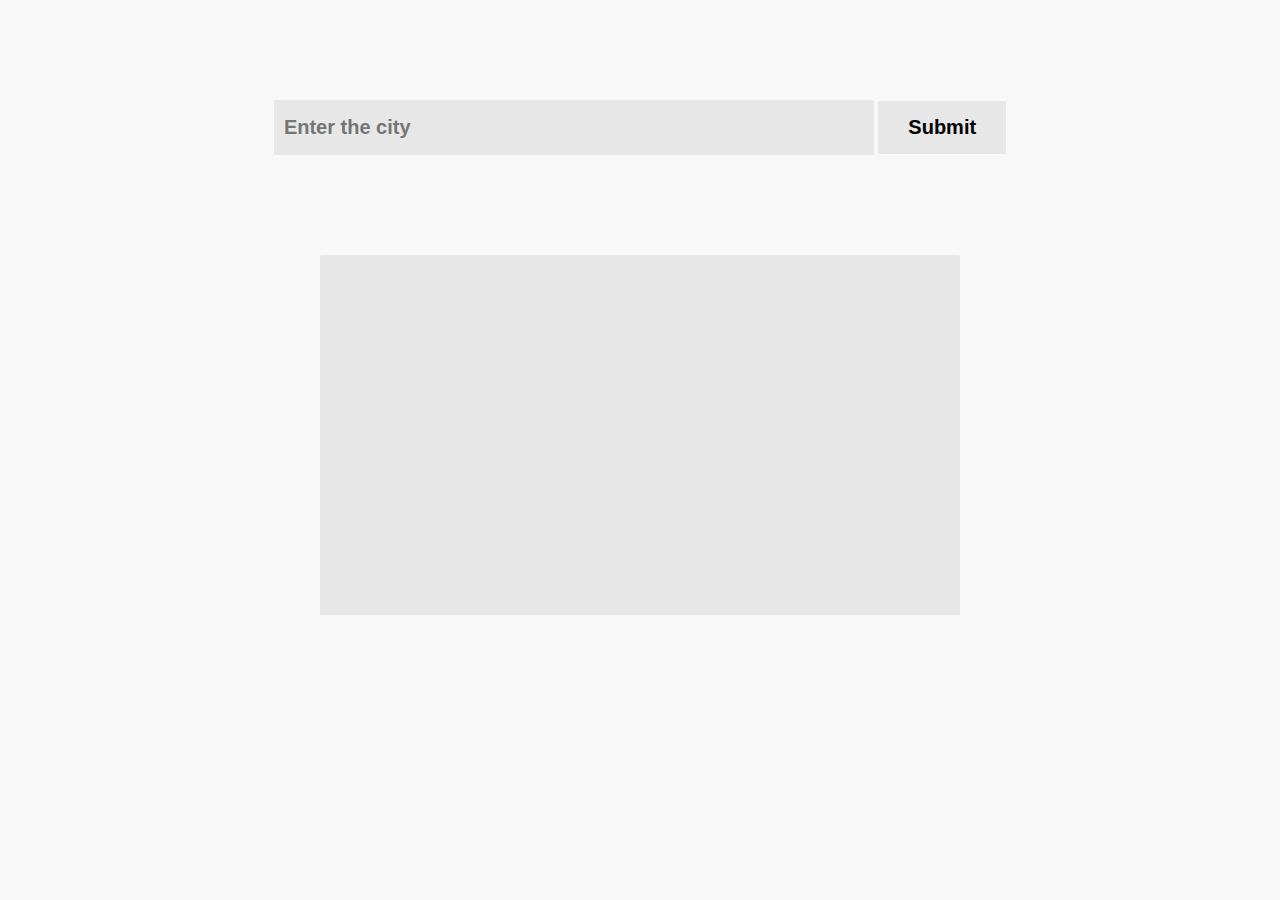
==== weatherApp.html @ de56d80d "got basic weather app working needs better styling" ====
<!DOCTYPE html>
<html lang="en">
<head>
    <meta charset="UTF-8">
    <meta name="viewport" content="width=device-width, initial-scale=1.0">
    <title>Document</title>
    <link rel="stylesheet" href="styleApp.css">
</head>
<body>
    <!-- <div class="main">
    <div class="header">
      <h1>OpenWeatherMap API</h1>
      <p>Enter any city name in the input box below to get the data</p>
    </div> -->
  
    <div class="input">
        <input type="text" placeholder="Enter the city" class="input_text">
        <input type="submit" value="Submit" class="submit">
      </div>
    </div>
  
    <div class="container">
      <div class="card">
        <h1 class="name" id="name"></h1>
        <p class="temp"></p>
        <p class="clouds"></p>
        <p class="desc"></p>
      </div>
    </div>
  <script src="weatherFunction.js"></script>
</body>
</html>
---- styleApp.css ----
*{
    margin:0;
    padding: 0;
    box-sizing: border-box;
  }
  
  body{
    font-family: "Nunito",sans-serif;
    background: #f8f8f8;
  }
  
  .input{
    text-align: center;
    margin: 100px auto;
  }
  
  input[type="submit"]{
    padding: 15px 30px;
    background: #e7e7e7;
    border: none;
    border-radius: 1px;
    font-family: "Nunito",sans-serif;
    font-weight:bold;
    font-size: 20px;
  }
  
  .input input[type="text"]{
    width: 600px;
    height: 55px;
    padding: 5px 10px;
    background: #e7e7e7;
    border: none;
    border-radius: 1px;
    font-family: "Nunito",sans-serif;
    font-weight:bold;
    font-size: 20px;
  }
  
  .card{
    width: 50%;
    background: #e7e7e7;
    height: 40vh;
    margin: 50px auto;
    border-radius: 2px;
  }
  
  
  .close{
    float: right;
    margin-top: -2px;
    cursor: pointer;
    margin-right: 20px;
  }
  
  .card h1{
    padding: 5px 0;
    text-align: center;
  }
  
  .card p{
    text-align: center;
    margin:40px 0;
    font-size:20px;
  }
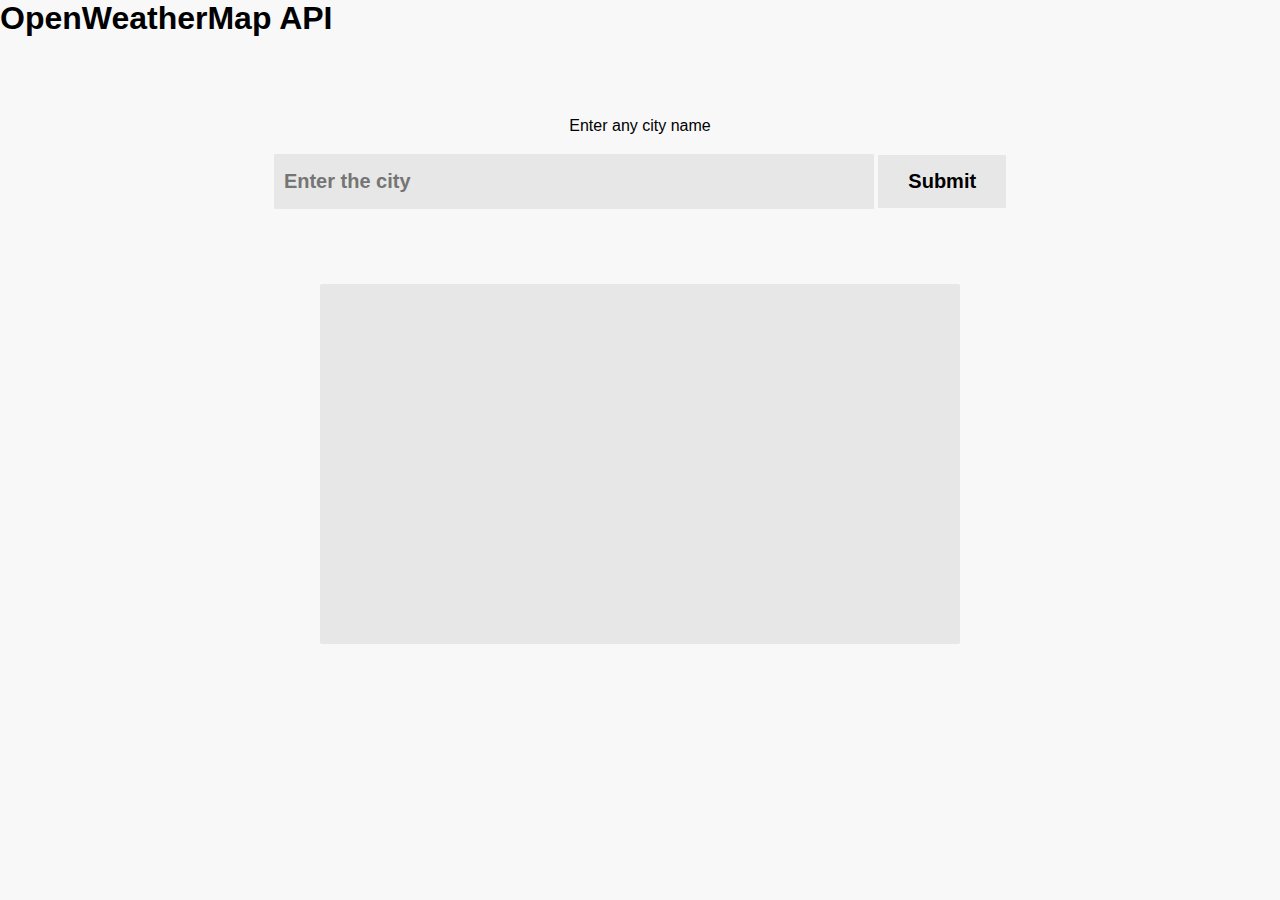
==== commit dd33b529: "update js to get farenheit temp displayed" ====
--- a/weatherApp.html
+++ b/weatherApp.html
@@ -7,18 +7,18 @@
     <link rel="stylesheet" href="styleApp.css">
 </head>
 <body>
-    <!-- <div class="main">
-    <div class="header">
-      <h1>OpenWeatherMap API</h1>
-      <p>Enter any city name in the input box below to get the data</p>
-    </div> -->
-  
-    <div class="input">
+    <div class="main">
+      <div class="header">
+        <h1>OpenWeatherMap API</h1>
+      </div>
+      <!--input API search info-->
+      <div class="input">
+        <p>Enter any city name</p>
         <input type="text" placeholder="Enter the city" class="input_text">
         <input type="submit" value="Submit" class="submit">
       </div>
     </div>
-  
+    <!--retrieved information from API-->
     <div class="container">
       <div class="card">
         <h1 class="name" id="name"></h1>
--- a/styleApp.css
+++ b/styleApp.css
@@ -1,64 +1,69 @@
 *{
-    margin:0;
-    padding: 0;
-    box-sizing: border-box;
-  }
+  margin:0;
+  padding: 0;
+  box-sizing: border-box;
+}
   
-  body{
-    font-family: "Nunito",sans-serif;
-    background: #f8f8f8;
-  }
+body{
+  font-family: "Nunito",sans-serif;
+  background: #f8f8f8;
+}
+
+p{
+  padding: 5px;
+}
   
-  .input{
-    text-align: center;
-    margin: 100px auto;
-  }
+.input{
+  text-align: center;
+  margin: 75px auto;
+}
   
-  input[type="submit"]{
-    padding: 15px 30px;
-    background: #e7e7e7;
-    border: none;
-    border-radius: 1px;
-    font-family: "Nunito",sans-serif;
-    font-weight:bold;
-    font-size: 20px;
-  }
+input[type="submit"]{
+  margin-top: 15px;
+  padding: 15px 30px;
+  background: #e7e7e7;
+  border: none;
+  border-radius: 1px;
+  font-family: "Nunito",sans-serif;
+  font-weight:bold;
+  font-size: 20px;
+}
   
-  .input input[type="text"]{
-    width: 600px;
-    height: 55px;
-    padding: 5px 10px;
-    background: #e7e7e7;
-    border: none;
-    border-radius: 1px;
-    font-family: "Nunito",sans-serif;
-    font-weight:bold;
-    font-size: 20px;
-  }
+.input input[type="text"]{
+  width: 600px;
+  height: 55px;
+  padding: 5px 10px;
+  background: #e7e7e7;
+  border: none;
+  border-radius: 1px;
+  font-family: "Nunito",sans-serif;
+  font-weight:bold;
+  font-size: 20px;
+}
   
-  .card{
-    width: 50%;
-    background: #e7e7e7;
-    height: 40vh;
-    margin: 50px auto;
-    border-radius: 2px;
-  }
+.card{
+  width: 50%;
+  background: #e7e7e7;
+  height: 40vh;
+  margin: 50px auto;
+  border-radius: 2px;
+}
   
   
-  .close{
-    float: right;
-    margin-top: -2px;
-    cursor: pointer;
-    margin-right: 20px;
-  }
+.close{
+  float: right;
+  margin-top: -2px;
+  cursor: pointer;
+  margin-right: 20px;
+}
   
-  .card h1{
-    padding: 5px 0;
-    text-align: center;
-  }
+.card h1{
+  padding: 5px 0;
+  text-align: center;
+}
   
-  .card p{
-    text-align: center;
-    margin:40px 0;
-    font-size:20px;
-  }+.card p{
+  text-align: center;
+  margin:15px 0;
+  font-size:20px;
+}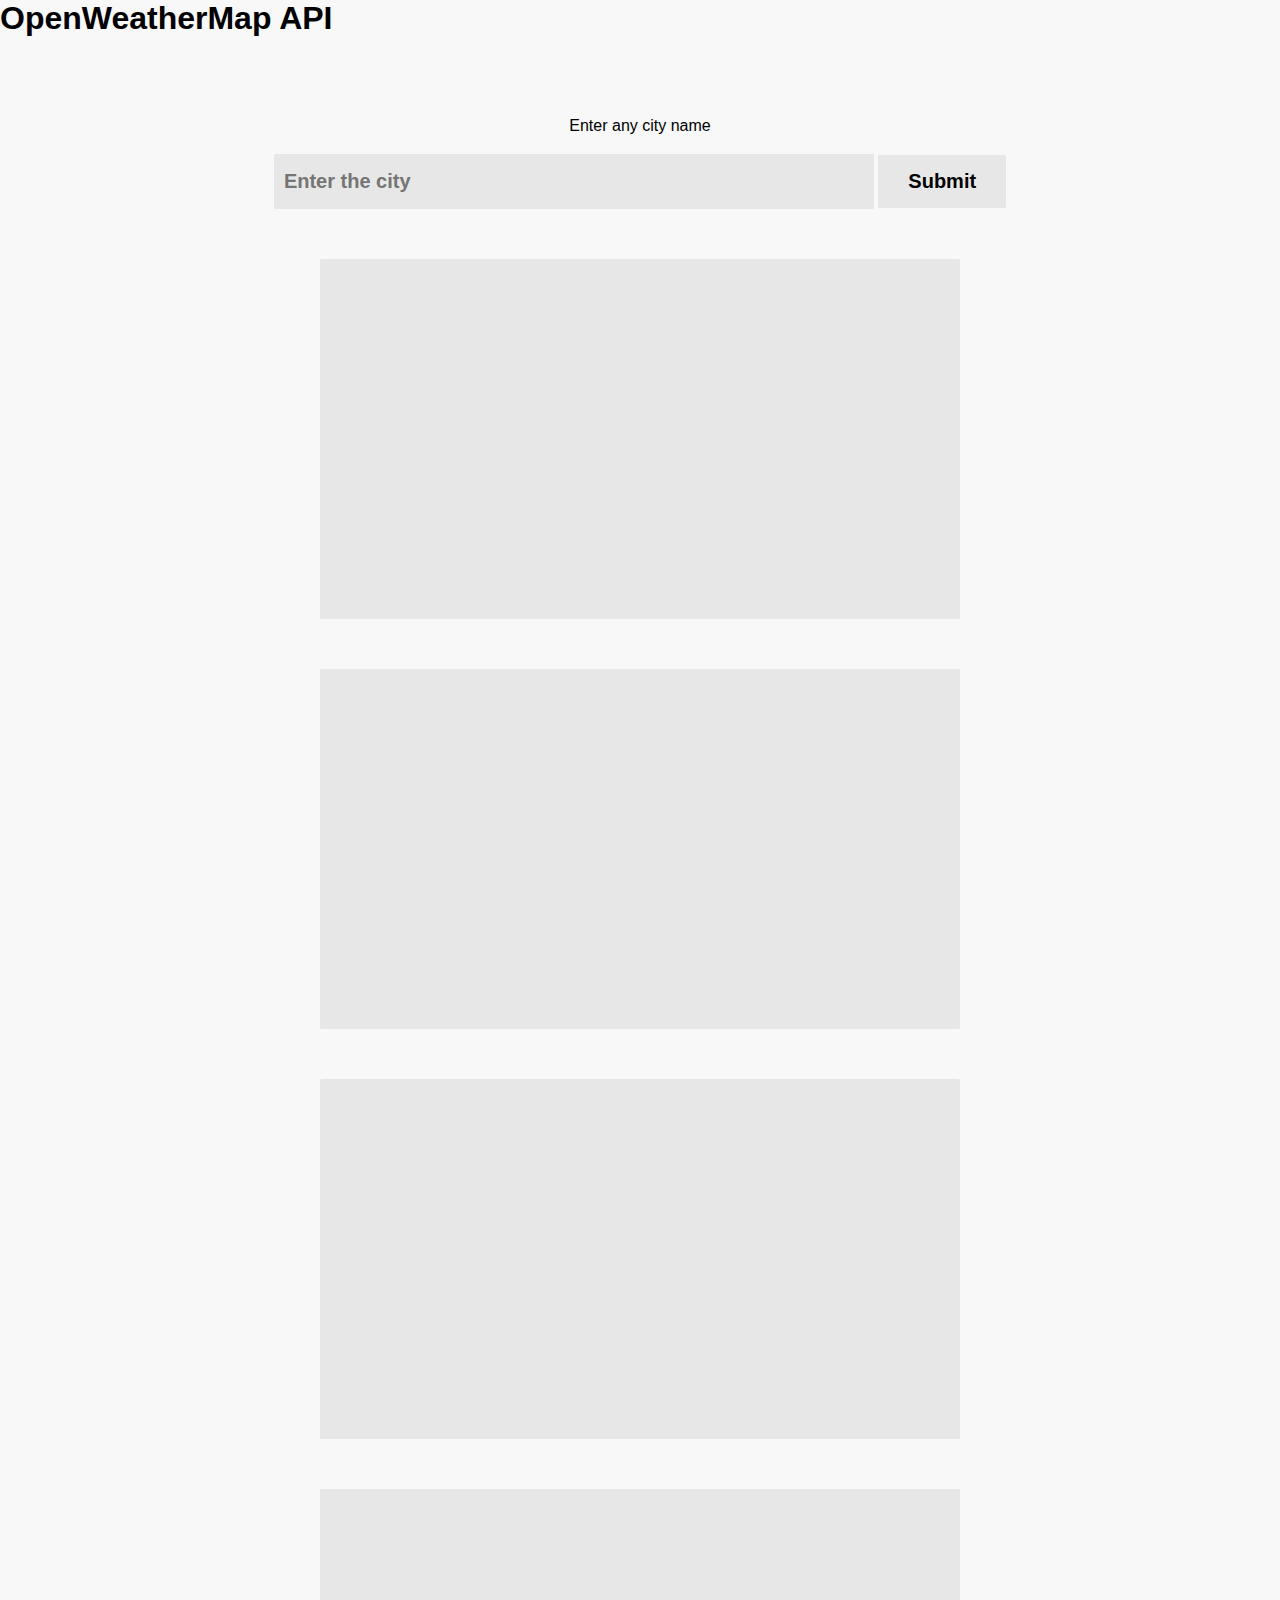
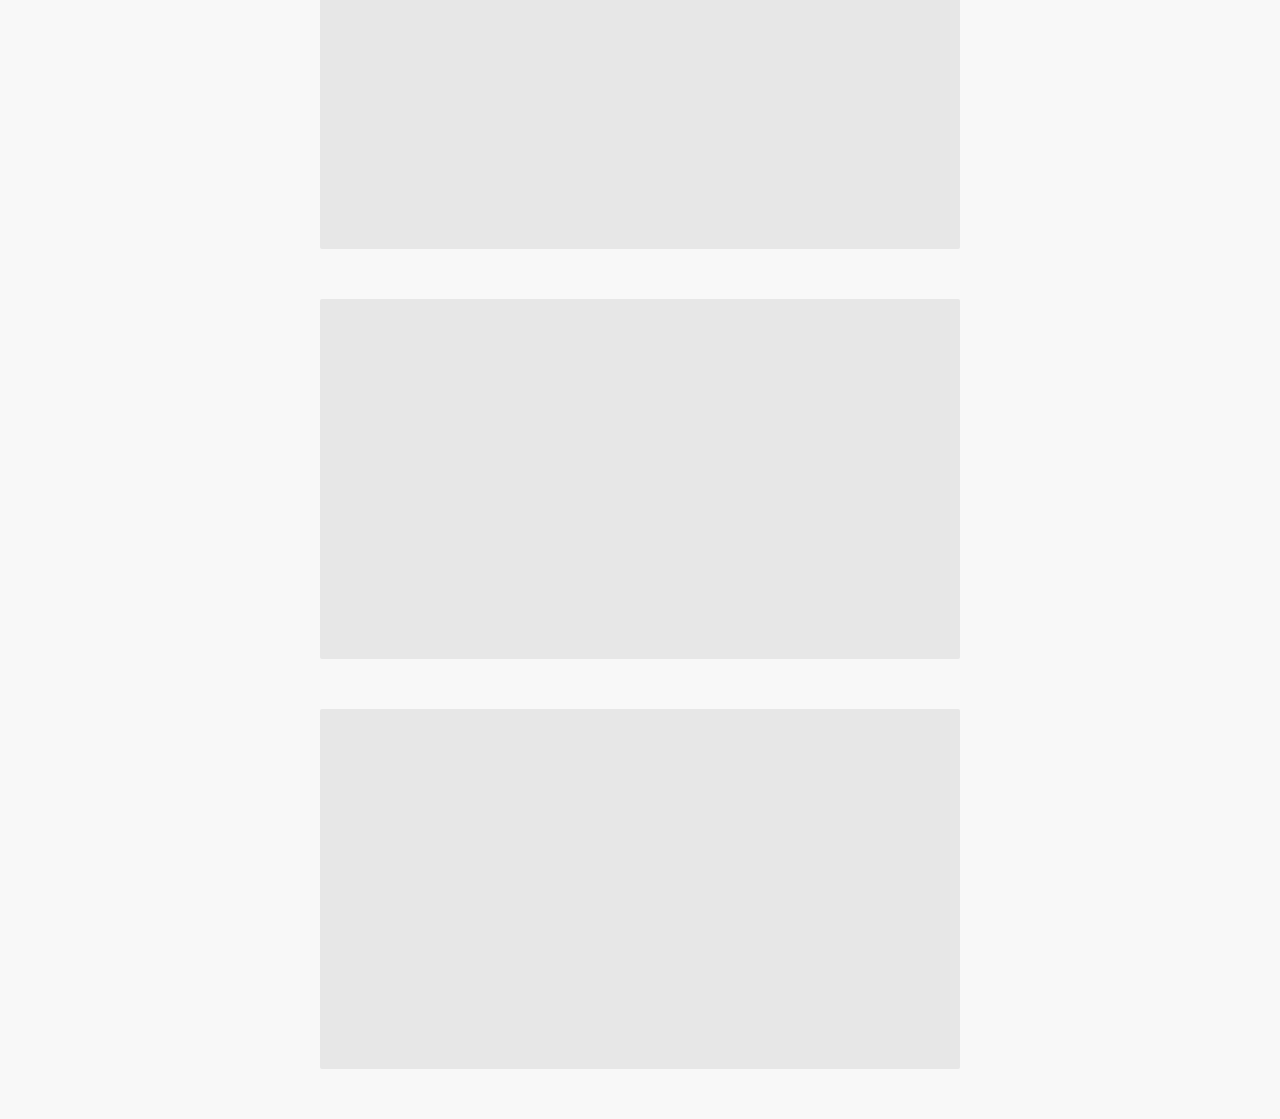
==== commit a332ae0f: "update app to pull forecast. having trouble with result after new code added. seeking assistance" ====
--- a/weatherApp.html
+++ b/weatherApp.html
@@ -4,7 +4,9 @@
     <meta charset="UTF-8">
     <meta name="viewport" content="width=device-width, initial-scale=1.0">
     <title>Document</title>
+    <link rel="stylesheet" href="https://stackpath.bootstrapcdn.com/bootstrap/4.5.0/css/bootstrap.min.css" integrity="sha384-9aIt2nRpC12Uk9gS9baDl411NQApFmC26EwAOH8WgZl5MYYxFfc+NcPb1dKGj7Sk" crossorigin="anonymous">
     <link rel="stylesheet" href="styleApp.css">
+    <!--bootstrap link-->
 </head>
 <body>
     <div class="main">
@@ -18,7 +20,7 @@
         <input type="submit" value="Submit" class="submit">
       </div>
     </div>
-    <!--retrieved information from API-->
+    <!--retrieved information from API for WEATHER-->
     <div class="container">
       <div class="card">
         <h1 class="name" id="name"></h1>
@@ -27,6 +29,49 @@
         <p class="desc"></p>
       </div>
     </div>
+    <div>
+      <!--retrieved information from API for FORECAST-->
+      <div class="card-group">
+        <!--DAY1-->
+        <div class="card">
+          <p class="dateA" id="date"></p>
+          <p class="tempA"></p>
+          <p class="minMaxA" id="smallTemp"></p>
+          <p class="windA"></p>
+          <div class="card-footer">
+            <small class="text-muted feelsA"></small>
+          </div>
+        </div>
+        <!--DAY2-->
+        <div class="card">
+          <p class="dateB" id="date"></p>
+          <p class="tempB"></p>
+          <p class="minMaxB" id="smallTemp"></p>
+          <p class="wind"></p>
+        </div>
+        <!--DAY3-->
+        <div class="card">
+          <p class="dateC" id="date"></p>
+          <p class="tempC"></p>
+          <p class="minMaxC" id="smallTemp"></p>
+          <p class="wind"></p>
+        </div>
+        <!--DAY4-->
+        <div class="card">
+          <p class="dateD" id="date"></p>
+          <p class="tempD"></p>
+          <p class="minMaxD" id="smallTemp"></p>
+          <p class="wind"></p>
+        </div>
+        <!--DAY5-->
+        <div class="card">
+          <p class="dateE" id="date"></p>
+          <p class="tempE"></p>
+          <p class="minMaxE" id="smallTemp"></p>
+          <p class="wind"></p>
+        </div>
+      </div>
+    </div>
   <script src="weatherFunction.js"></script>
 </body>
 </html>--- a/styleApp.css
+++ b/styleApp.css
@@ -16,6 +16,7 @@
 .input{
   text-align: center;
   margin: 75px auto;
+  margin-bottom: 25px;
 }
   
 input[type="submit"]{
@@ -66,4 +67,9 @@
   text-align: center;
   margin:15px 0;
   font-size:20px;
+}
+
+.card-group{
+  justify-content: space-evenly;
+
 }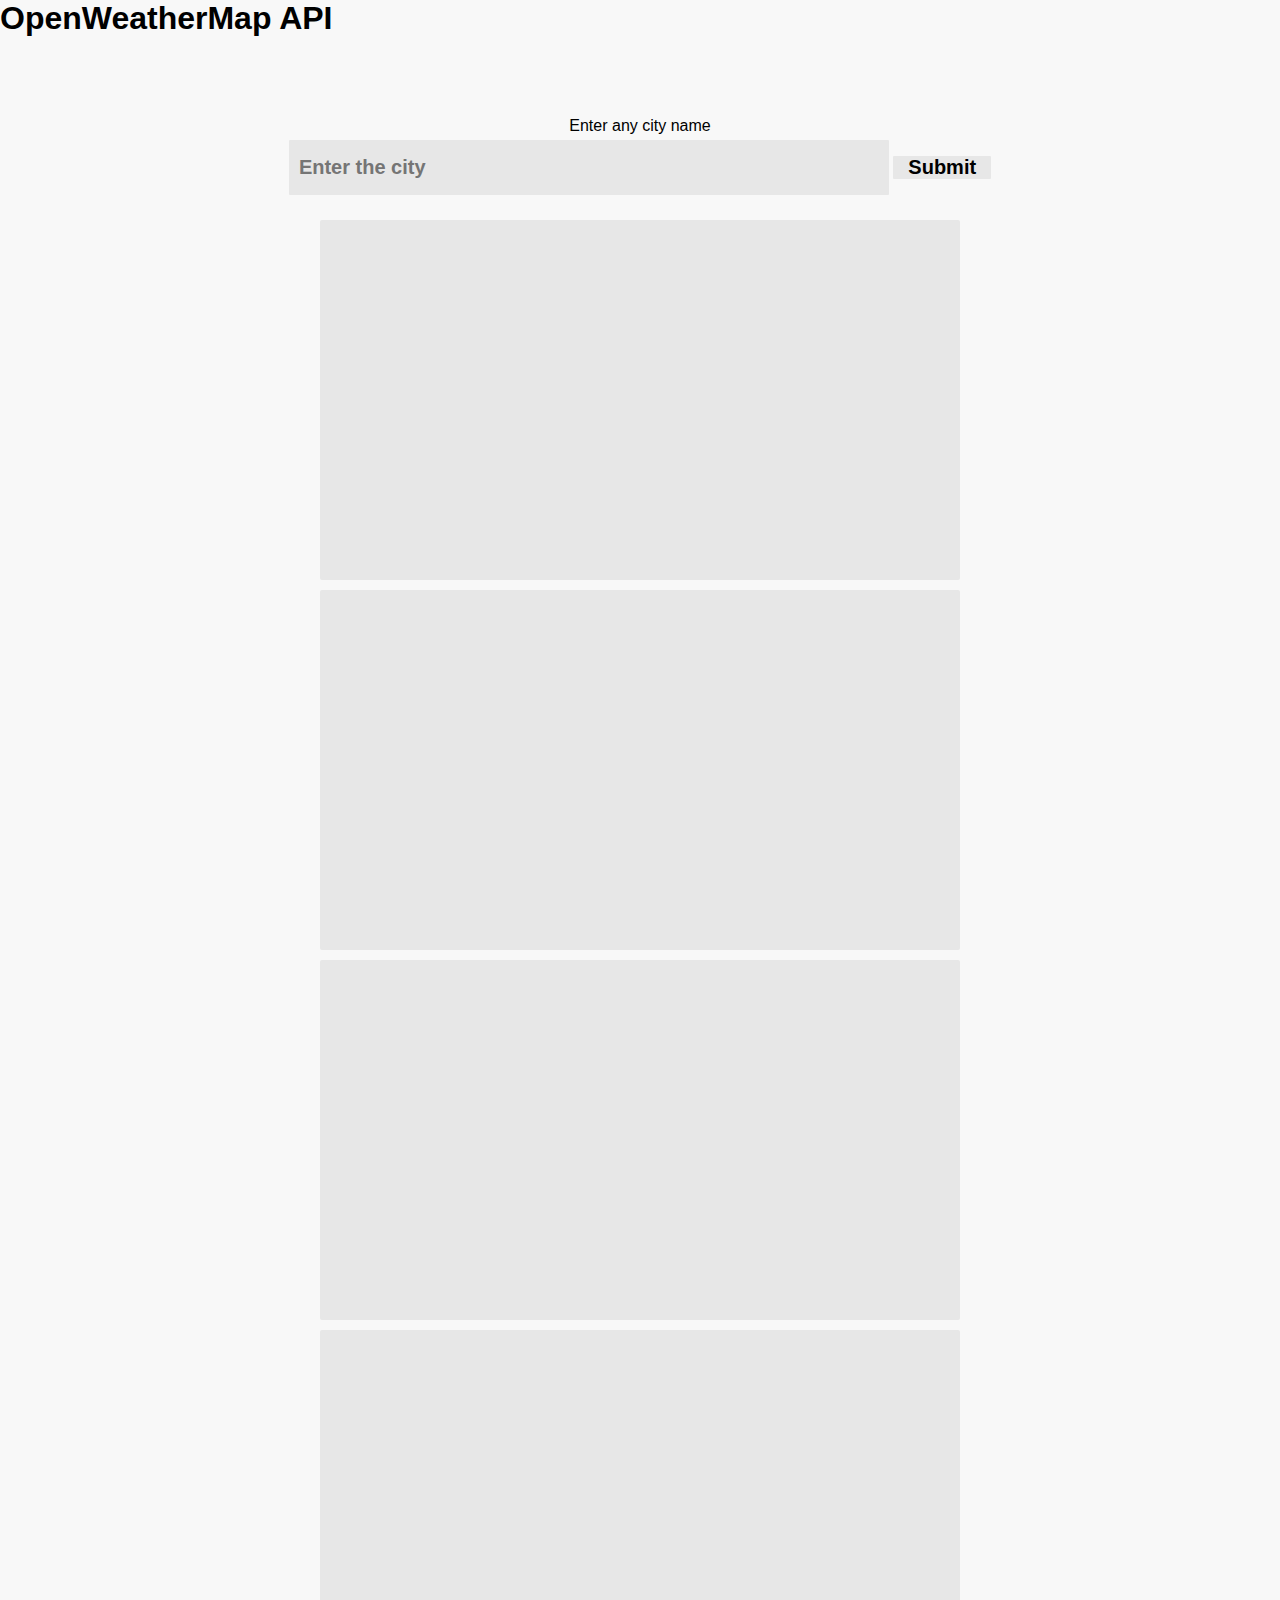
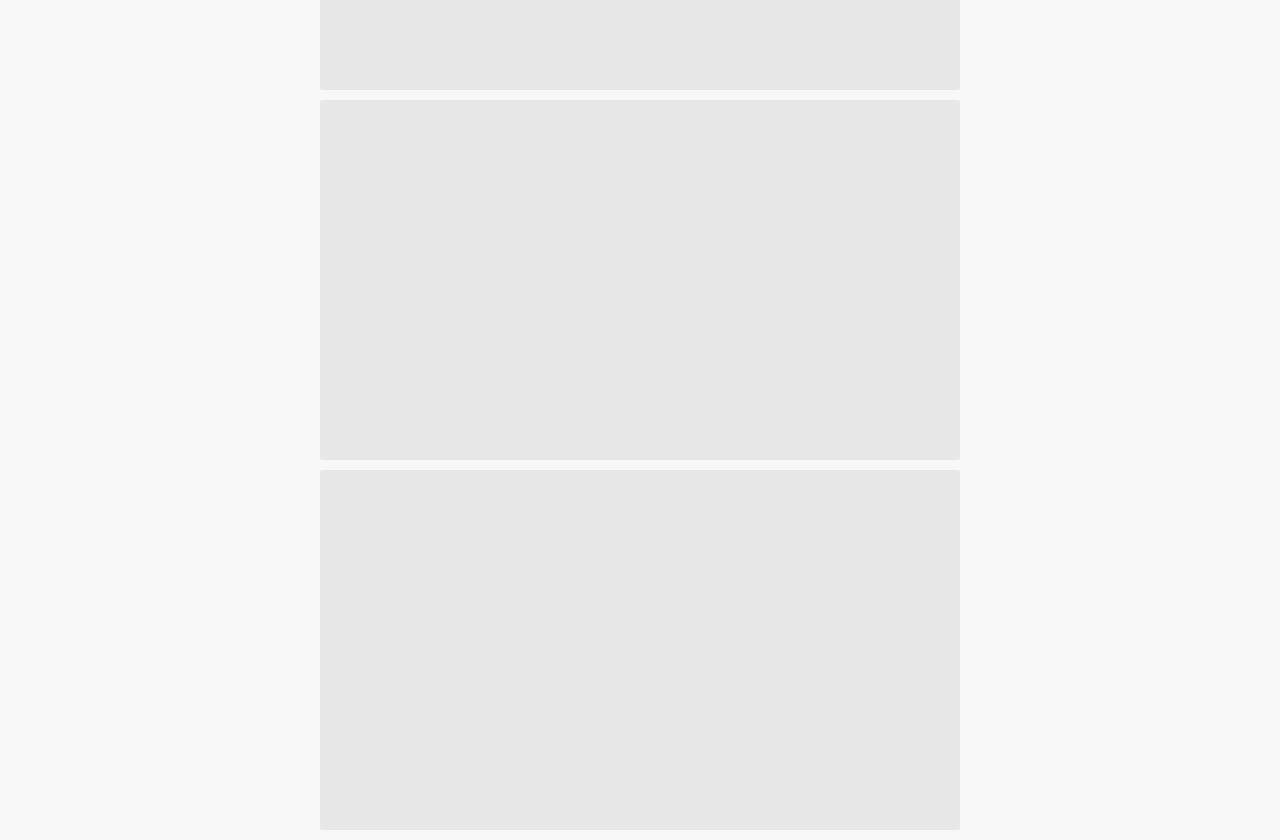
==== commit 7f024180: "basic info pulled trouble with uv index and icons/will style later" ====
--- a/weatherApp.html
+++ b/weatherApp.html
@@ -25,10 +25,13 @@
       <div class="card">
         <h1 class="name" id="name"></h1>
         <p class="temp"></p>
+        <p class="minMax"></p>
         <p class="clouds"></p>
         <p class="desc"></p>
+        <p class="latLon"></p>
       </div>
     </div>
+
     <div>
       <!--retrieved information from API for FORECAST-->
       <div class="card-group">
@@ -36,6 +39,7 @@
         <div class="card">
           <p class="dateA" id="date"></p>
           <p class="tempA"></p>
+          <p class="descA"></p>
           <p class="minMaxA" id="smallTemp"></p>
           <p class="windA"></p>
           <div class="card-footer">
@@ -46,29 +50,45 @@
         <div class="card">
           <p class="dateB" id="date"></p>
           <p class="tempB"></p>
+          <p class="descB"></p>
           <p class="minMaxB" id="smallTemp"></p>
-          <p class="wind"></p>
+          <p class="windB"></p>
+          <div class="card-footer">
+            <small class="text-muted feelsB"></small>
+          </div>
         </div>
         <!--DAY3-->
         <div class="card">
           <p class="dateC" id="date"></p>
           <p class="tempC"></p>
+          <p class="descC"></p>
           <p class="minMaxC" id="smallTemp"></p>
-          <p class="wind"></p>
+          <p class="windC"></p>
+          <div class="card-footer">
+            <small class="text-muted feelsC"></small>
+          </div>
         </div>
         <!--DAY4-->
         <div class="card">
           <p class="dateD" id="date"></p>
           <p class="tempD"></p>
+          <p class="descD"></p>
           <p class="minMaxD" id="smallTemp"></p>
-          <p class="wind"></p>
+          <p class="windD"></p>
+          <div class="card-footer">
+            <small class="text-muted feelsD"></small>
+          </div>
         </div>
         <!--DAY5-->
         <div class="card">
           <p class="dateE" id="date"></p>
           <p class="tempE"></p>
+          <p class="descE"></p>
           <p class="minMaxE" id="smallTemp"></p>
-          <p class="wind"></p>
+          <p class="windE"></p>
+          <div class="card-footer">
+            <small class="text-muted feelsE"></small>
+          </div>
         </div>
       </div>
     </div>
--- a/styleApp.css
+++ b/styleApp.css
@@ -21,7 +21,7 @@
   
 input[type="submit"]{
   margin-top: 15px;
-  padding: 15px 30px;
+  padding: 0px 15px;
   background: #e7e7e7;
   border: none;
   border-radius: 1px;
@@ -46,7 +46,7 @@
   width: 50%;
   background: #e7e7e7;
   height: 40vh;
-  margin: 50px auto;
+  margin: 10px auto;
   border-radius: 2px;
 }
   
@@ -65,11 +65,14 @@
   
 .card p{
   text-align: center;
-  margin:15px 0;
-  font-size:20px;
+  margin: 2px 0;
+  font-size: 10px;
+}
 }
 
 .card-group{
   justify-content: space-evenly;
+  margin
+
 
 }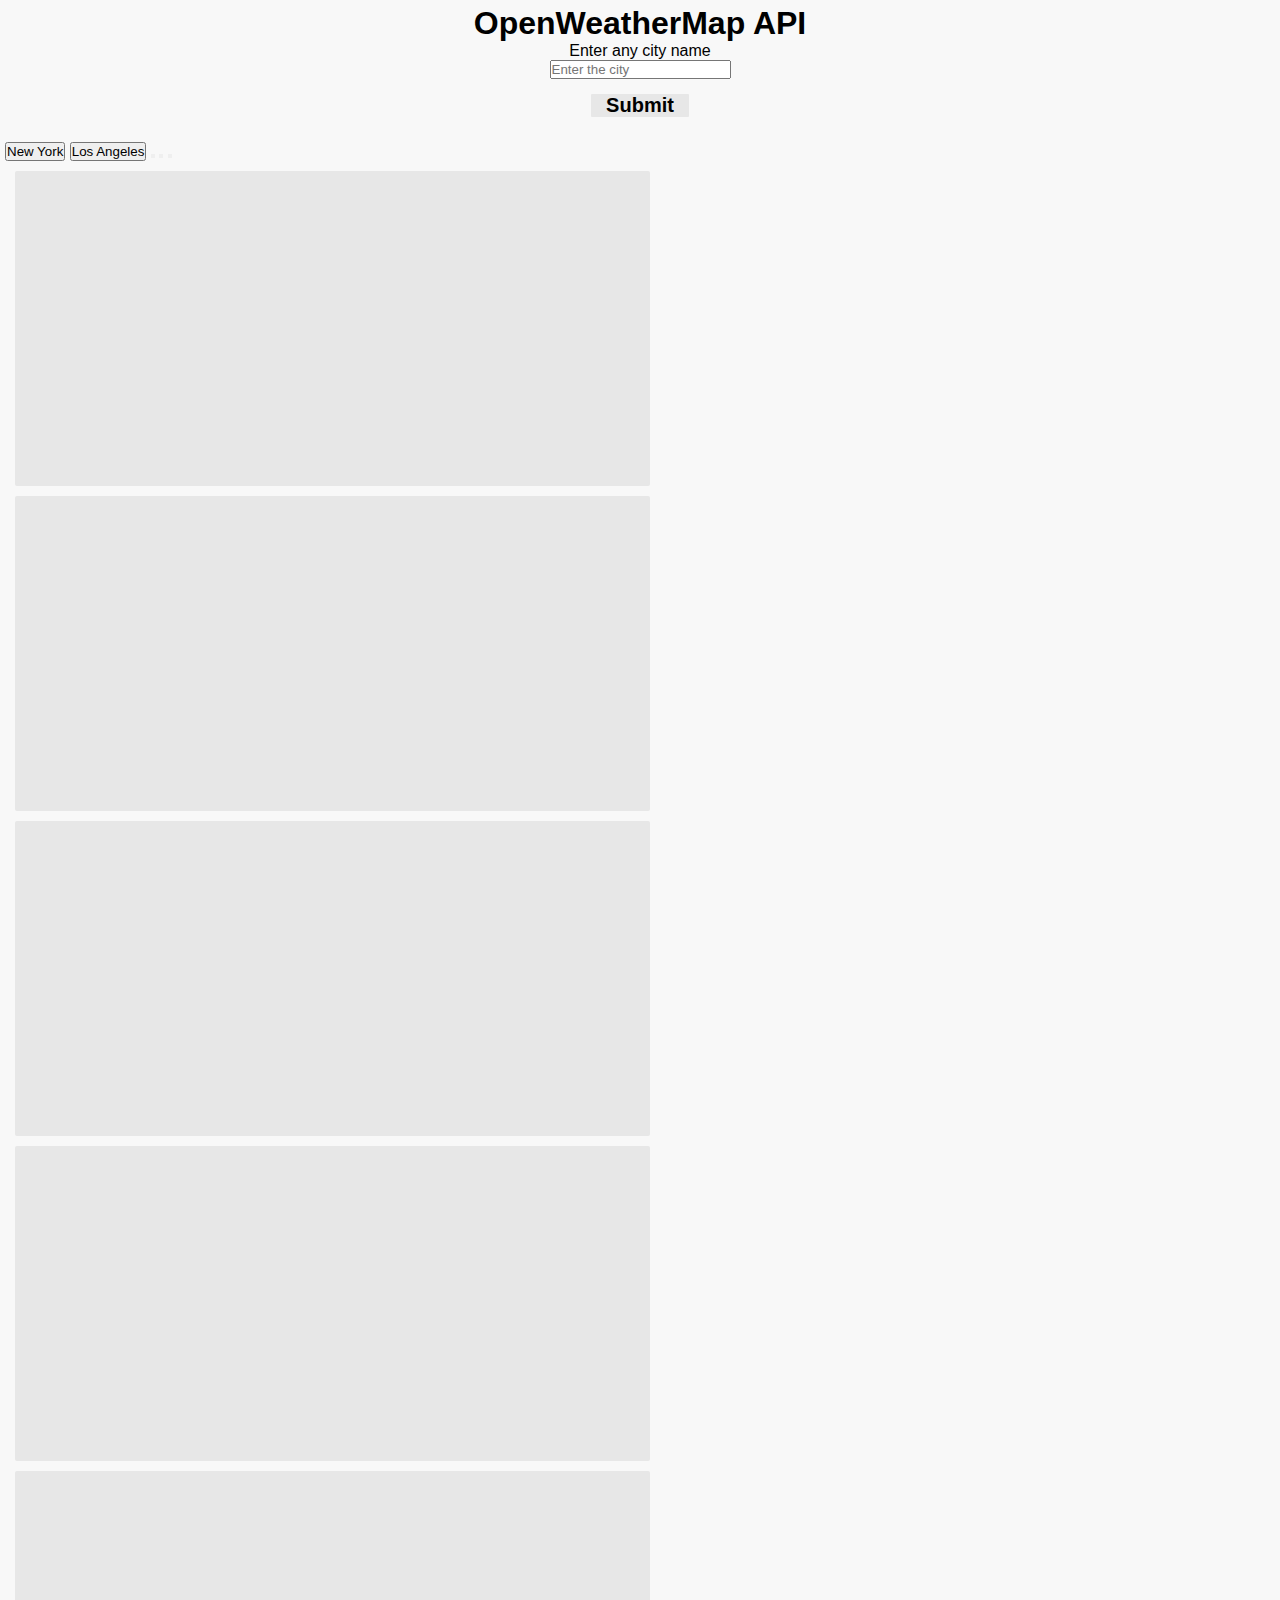
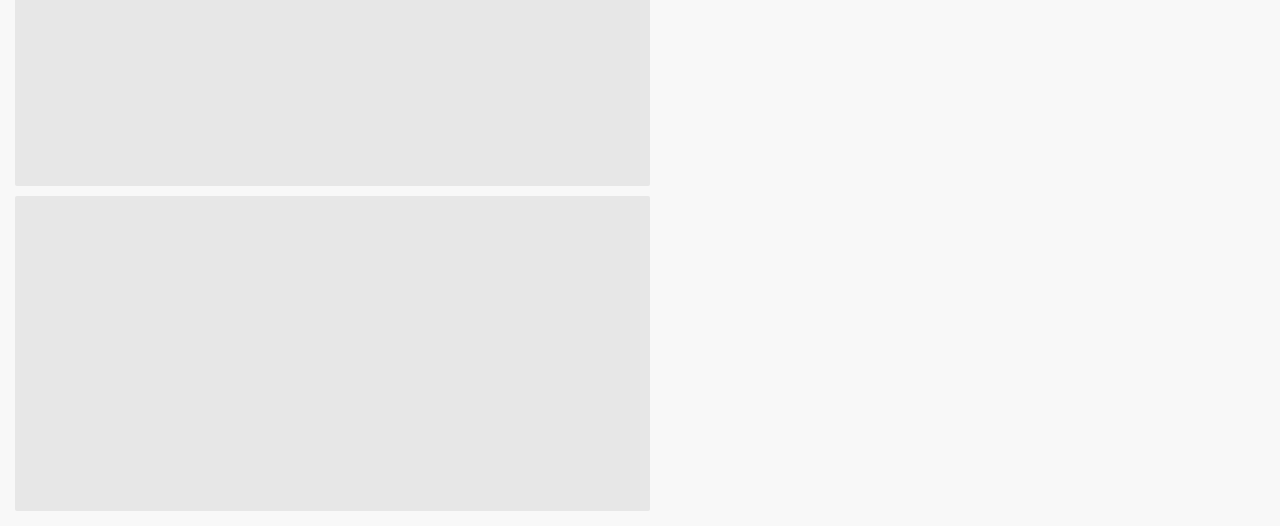
==== commit bc67a0f8: "all base reqs done/ just styling left" ====
--- a/weatherApp.html
+++ b/weatherApp.html
@@ -17,21 +17,31 @@
       <div class="input">
         <p>Enter any city name</p>
         <input type="text" placeholder="Enter the city" class="input_text">
+        <div></div>
         <input type="submit" value="Submit" class="submit">
       </div>
     </div>
     <!--retrieved information from API for WEATHER-->
     <div class="container">
+      <!--PRESET LOCATION BUTTONS-->
+      <div class="row">
+        <button>New York</button>
+        <button>Los Angeles</button>
+        <button></button>
+        <button></button>
+        <button></button>
+      </div>
+      
       <div class="card">
         <h1 class="name" id="name"></h1>
+        <img id="clouds" src=""></img>
         <p class="temp"></p>
         <p class="minMax"></p>
-        <p class="clouds"></p>
         <p class="desc"></p>
+        <p id="uvIndex"></p>
         <p class="latLon"></p>
       </div>
     </div>
-
     <div>
       <!--retrieved information from API for FORECAST-->
       <div class="card-group">
--- a/styleApp.css
+++ b/styleApp.css
@@ -7,15 +7,26 @@
 body{
   font-family: "Nunito",sans-serif;
   background: #f8f8f8;
+  padding: 5px;
+}
+#clouds{
+  width: 25%;
+  margin: auto;
+  margin: 0px;
+  align-self: center;
+}
+h1{
+  text-align: center;
+  font-size: 32px;
+  margin: 0px;
+}
+p{
+  padding: 0px;
 }
 
-p{
-  padding: 5px;
-}
-  
 .input{
   text-align: center;
-  margin: 75px auto;
+  margin: auto;
   margin-bottom: 25px;
 }
   
@@ -30,7 +41,7 @@
   font-size: 20px;
 }
   
-.input input[type="text"]{
+.input input[type="text"]s{
   width: 600px;
   height: 55px;
   padding: 5px 10px;
@@ -45,9 +56,11 @@
 .card{
   width: 50%;
   background: #e7e7e7;
-  height: 40vh;
-  margin: 10px auto;
+  height: 35vh;
   border-radius: 2px;
+  padding: 5px;
+  margin: 10px;
+  
 }
   
   
@@ -68,11 +81,36 @@
   margin: 2px 0;
   font-size: 10px;
 }
+
+.card-group{
+  justify-content: center;
 }
 
-.card-group{
-  justify-content: space-evenly;
-  margin
+.card-footer{
+  padding: 0px;
+  text-align: center;
+  font-size: 12px;
+}
 
+.good{
+  background-color: yellow;
+  color: black;
+}
+.ok{
+  background-color: green;
+  color: white;
+}
+.bad{
+  background-color: red;
+  color: black;
+}
+
+@media screen(max-width: 320px){
+  
+}
+@media screen(max-width: 360px){
+
+}
+@media screen(max-width: 411px){
 
 }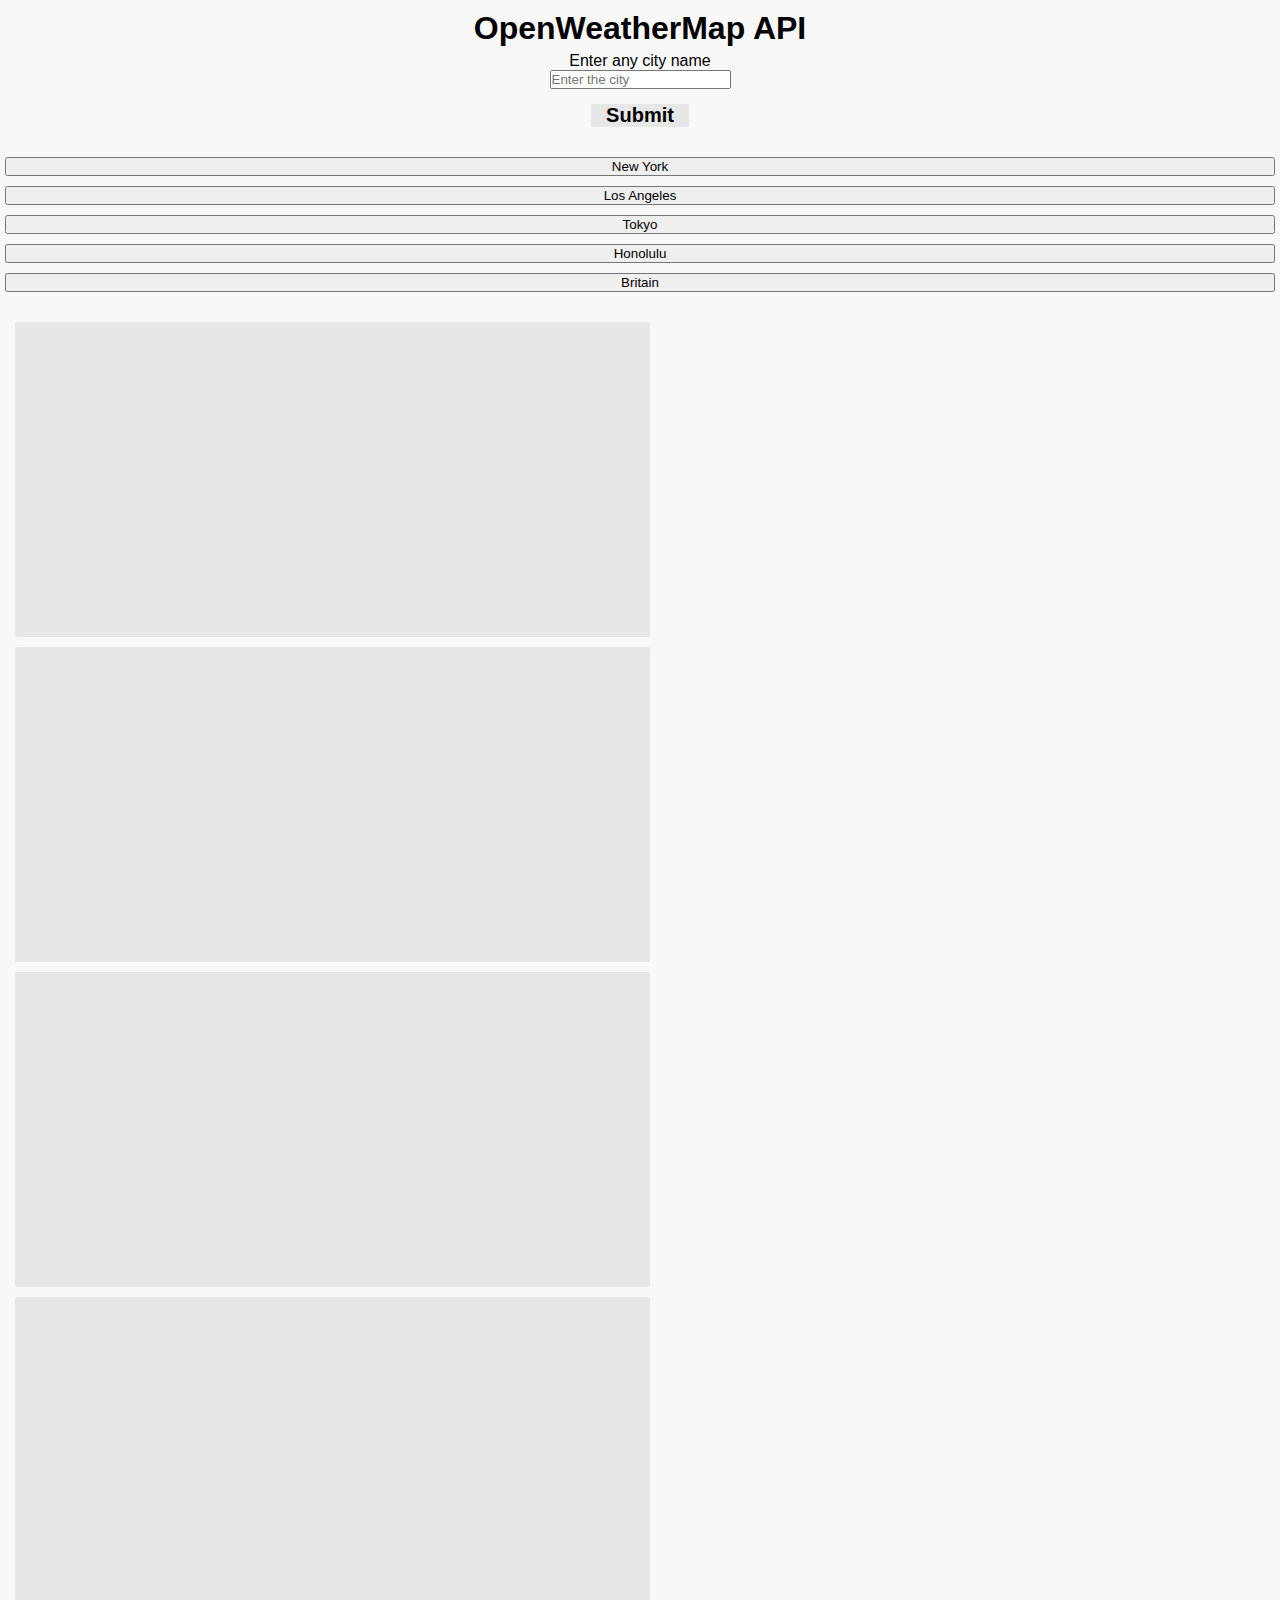
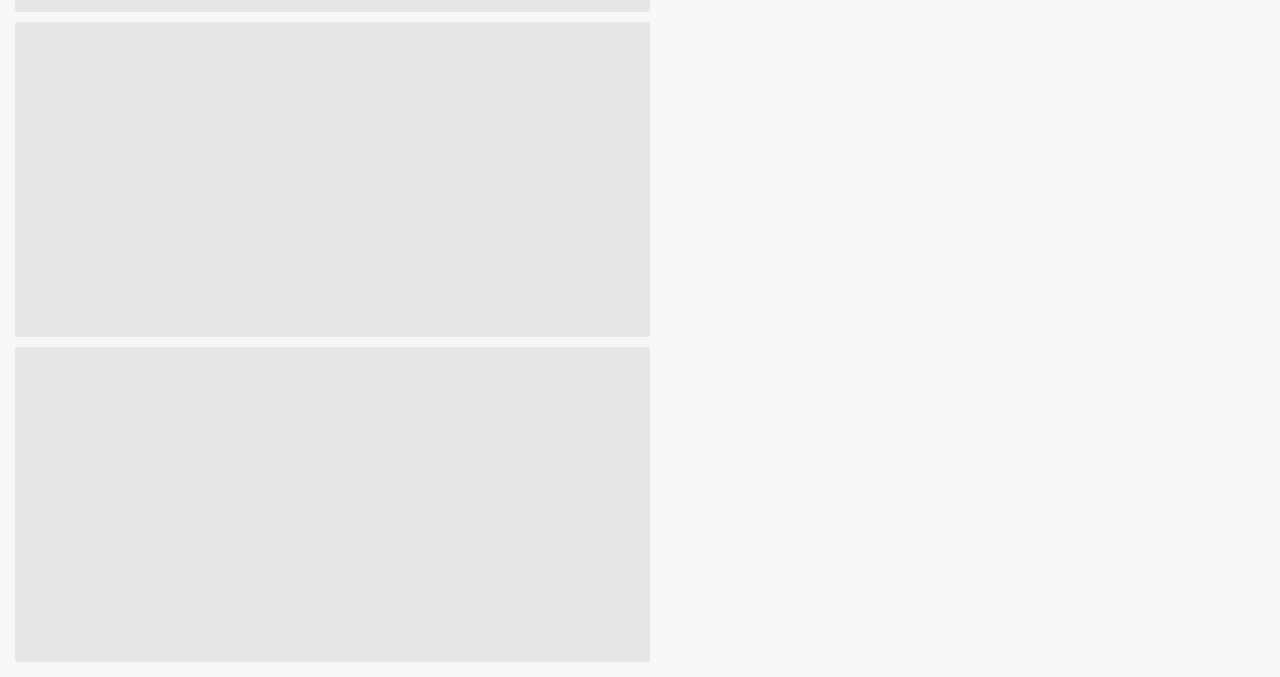
==== commit 53c8f931: "add screenshot update readme" ====
--- a/weatherApp.html
+++ b/weatherApp.html
@@ -25,24 +25,23 @@
     <div class="container">
       <!--PRESET LOCATION BUTTONS-->
       <div class="row">
-        <button>New York</button>
-        <button>Los Angeles</button>
-        <button></button>
-        <button></button>
-        <button></button>
-      </div>
-      
-      <div class="card">
-        <h1 class="name" id="name"></h1>
-        <img id="clouds" src=""></img>
-        <p class="temp"></p>
-        <p class="minMax"></p>
-        <p class="desc"></p>
-        <p id="uvIndex"></p>
-        <p class="latLon"></p>
-      </div>
+        <div id="preset">
+          <button id="">New York</button>
+          <button>Los Angeles</button>
+          <button>Tokyo</button>
+          <button>Honolulu</button>
+          <button>Britain</button>
+        </div>  
+        <div class="card">
+          <h1 class="name" id="name"></h1>
+          <img id="clouds" src=""></img>
+          <p class="temp"></p>
+          <p class="minMax"></p>
+          <p class="desc"></p>
+          <p id="uvIndex"></p>
+          <p class="latLon"></p>
+        </div>
     </div>
-    <div>
       <!--retrieved information from API for FORECAST-->
       <div class="card-group">
         <!--DAY1-->
--- a/styleApp.css
+++ b/styleApp.css
@@ -2,8 +2,7 @@
   margin:0;
   padding: 0;
   box-sizing: border-box;
-}
-  
+} 
 body{
   font-family: "Nunito",sans-serif;
   background: #f8f8f8;
@@ -15,13 +14,28 @@
   margin: 0px;
   align-self: center;
 }
+.row{
+  justify-content: center;
+}
+#preset{
+  display: flex;
+  flex-direction: column;
+  align-content: space-between;
+  margin-top: 25px;
+  margin-bottom: 25px;
+}
+button{
+  margin-top: 5px;
+  margin-bottom: 5px;
+}
 h1{
   text-align: center;
   font-size: 32px;
-  margin: 0px;
+  margin: 5px;
 }
 p{
   padding: 0px;
+  margin-bottom: 0px;
 }
 
 .input{
@@ -39,8 +53,7 @@
   font-family: "Nunito",sans-serif;
   font-weight:bold;
   font-size: 20px;
-}
-  
+} 
 .input input[type="text"]s{
   width: 600px;
   height: 55px;
@@ -51,8 +64,7 @@
   font-family: "Nunito",sans-serif;
   font-weight:bold;
   font-size: 20px;
-}
-  
+} 
 .card{
   width: 50%;
   background: #e7e7e7;
@@ -60,10 +72,7 @@
   border-radius: 2px;
   padding: 5px;
   margin: 10px;
-  
 }
-  
-  
 .close{
   float: right;
   margin-top: -2px;
@@ -91,7 +100,7 @@
   text-align: center;
   font-size: 12px;
 }
-
+/*UV INDEX RESPONSE COLORING*/
 .good{
   background-color: yellow;
   color: black;
